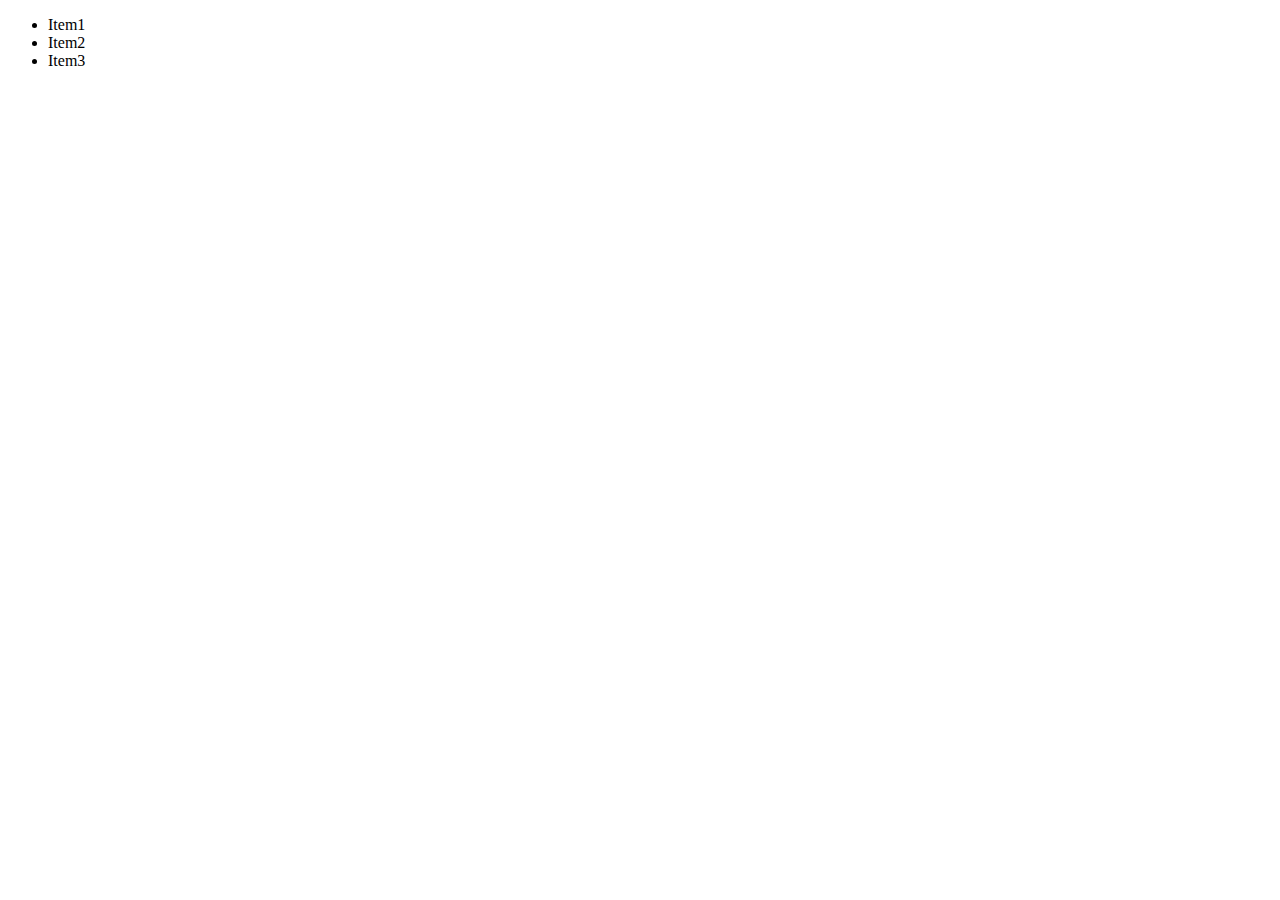
==== HTML/index.html @ a2e245c4 "Reorganização e novos desafios em Javascript" ====
<!DOCTYPE html>
<html lang="en">
  <head>
    <meta charset="UTF-8" />
    <meta http-equiv="X-UA-Compatible" content="IE=edge" />
    <meta name="viewport" content="width=device-width, initial-scale=1.0" />
    <title>Brincando com Javascript e CSS</title>
    <script src="/app.js" defer></script>
    <link rel="stylesheet" href="style.css" />
  </head>
  <body>
    <nav class="lista">
      <ul>
        <li>Item1</li>
        <li>Item2</li>
        <li>Item3</li>
      </ul>
    </nav>
  </body>
</html>
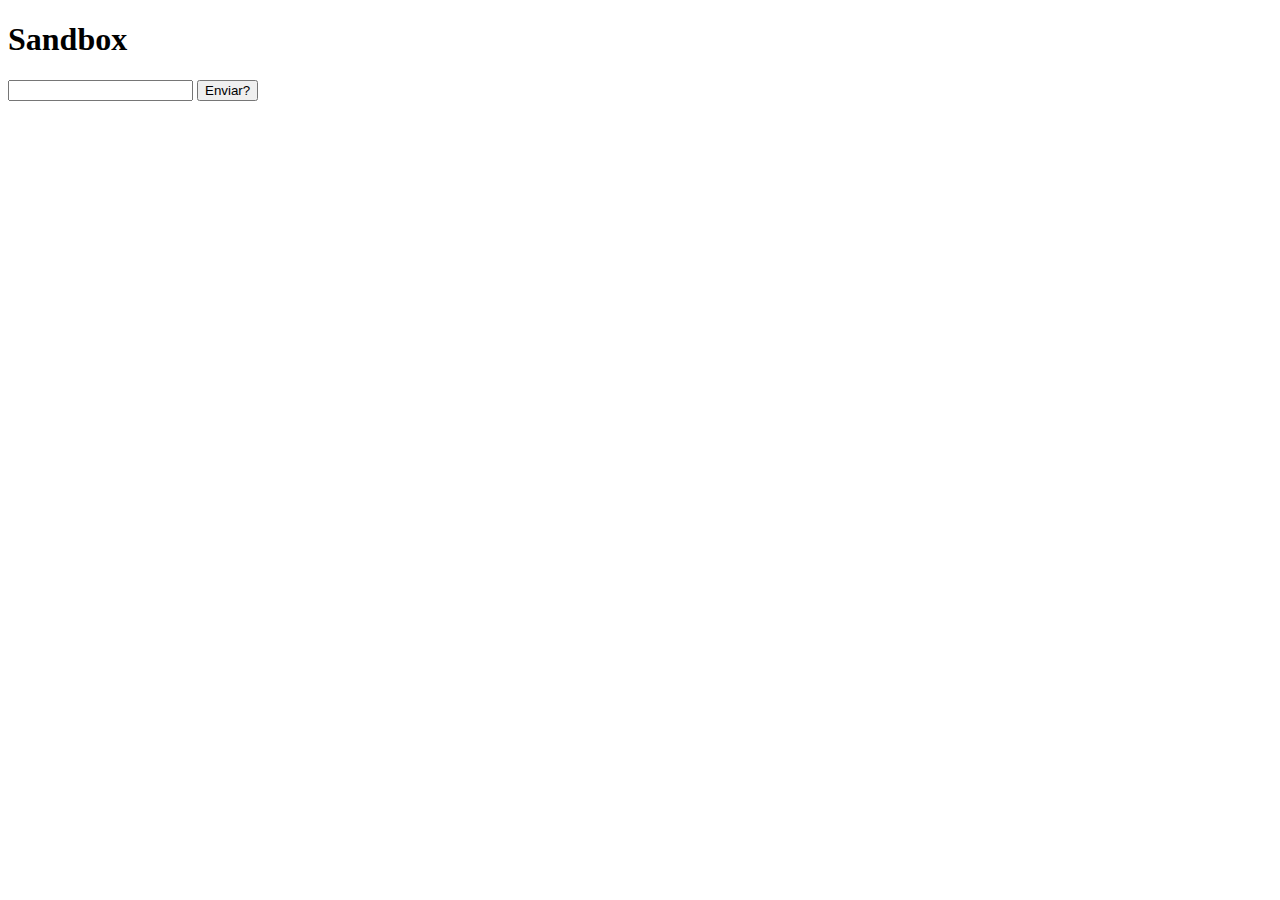
==== commit 6f9a6595: "Playing around with HTML, CSS and including new JS studies" ====
--- a/HTML/index.html
+++ b/HTML/index.html
@@ -4,17 +4,19 @@
     <meta charset="UTF-8" />
     <meta http-equiv="X-UA-Compatible" content="IE=edge" />
     <meta name="viewport" content="width=device-width, initial-scale=1.0" />
-    <title>Brincando com Javascript e CSS</title>
-    <script src="/app.js" defer></script>
-    <link rel="stylesheet" href="style.css" />
+    <link rel="stylesheet" href="/CSS/style.css" />
+    <title>Sandbox</title>
   </head>
   <body>
-    <nav class="lista">
-      <ul>
-        <li>Item1</li>
-        <li>Item2</li>
-        <li>Item3</li>
-      </ul>
-    </nav>
+    <h1 id="Sandbox">Sandbox</h1>
+    
+    <main>
+      <div id="inputBox">
+        <input type="text" id="misteryTextInput" name="textBox"/>
+        <input type="submit" value="Enviar?">
+      </div>
+    </main>
+
   </body>
+  <script src="/app.js" defer></script>
 </html>--- a/CSS/style.css
+++ b/CSS/style.css
@@ -0,0 +1,42 @@
+/* Seletores - é possível selecionar um elemento HTML específico segundo a seguinte sintaxe */
+/* .lista ul li { */
+  /* Quero modificar o elemento <li>, contido no elemento <ul>, contido num <nav> cuja classe é "lista" */
+  /* color: #187423;
+} */
+
+/* Nenhuma alteração será realizada nos casos abaixo, pois o código acima possui maior especificidade */
+/* .lista {
+  color: red;
+}
+
+.lista ul {
+  color: red;
+}
+
+nav {
+  color: red;
+}
+
+ul {
+  color: red;
+}
+
+li {
+  color: red;
+}
+
+nav ul li { 
+  color: red; */ /* Neste caso, a classe "lista" da tag <nav> é mais específica do que a própria tag */
+
+/*
+body {
+  color: red;
+}
+
+* {
+  color: red;
+} */
+
+h1 {
+  border-color: red;
+}